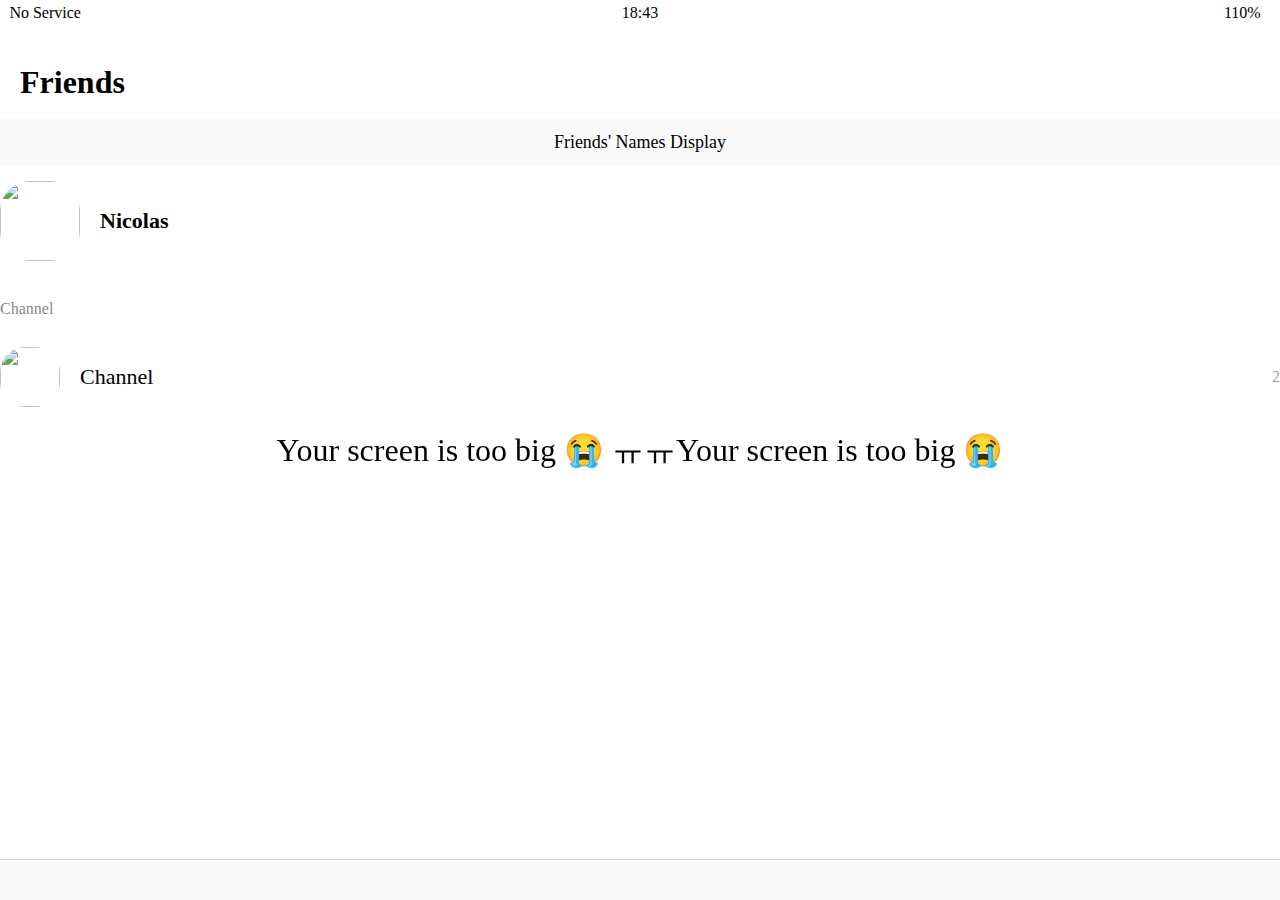
==== friends.html @ 3e36b999 "ab" ====
<!DOCTYPE html>
<html lang="en">

<head>
    <link rel="stylesheet" href="css/styles.css" />
    <meta charset="UTF-8" />
    <meta name="viewport" content="width=device-width, initial-scale=1.0" />
    <title>Friends - Kokoa Clone</title>
</head>

<body>
    <div class="status-bar">
        <div class="status-bar__column">
            <span>No Service</span>
            <i class="fas fa-wifi"></i>
        </div>
        <div class="status-bar__column">
            <span>18:43</span>
        </div>
        <div class="status-bar__column">
            <span>110%</span>
            <i class="fas fa-battery-full fa-lg"></i>
            <i class="fas fa-bolt"></i>
        </div>
    </div>
    <header class="screen-header">
        <h1 class="screen-header__title">Friends</h1>
        <div class="screen-header__icons">
            <span><i class="fas fa-search fa-lg"></i></span>
            <span><i class="fas fa-music fa-lg"></i></span>
            <span><i class="fas fa-cog fa-lg"></i></span>
        </div>
    </header>
    <a id="friends-display-link">
        <i class="fas fa-info-circle"></i> Friends' Names Display
        <i class="fas fa-chevron-right fa-xs"></i>
    </a>
    <main class="friends-screen">
        <div class="user-component">
            <div class="user-component__column">
                <img src="https://avatars.githubusercontent.com/u/117658600"
                    class="user-component__avatar user-component__avatar--xl" />
                <div class="user-component__text">
                    <h4 class="user-component__title">Nicolas</h4>
                    <!-- <h6 class="user-component__subtitle">this text whatever</h6> -->
                </div>
            </div>
            <div class="user-component__column"></div>
        </div>
        <div class="friends-screen__channel">
            <div class="friends-screen__channel-header">
                <span>Channel</span>
                <i class="fas fa-chevron-up fa-xs"></i>
            </div>
            <div class="user-component">
                <div class="user-component__column">
                    <img src="https://avatars.githubusercontent.com/u/117658600"
                        class="user-component__avatar user-component__avatar--sm" />
                    <div class="user-component__text">
                        <h4 class="user-component__title user-component__title--not-bold">
                            Channel
                        </h4>
                    </div>
                </div>
                <div class="user-component__column">
                    <div>
                        <span>2</span>
                        <i class="fas fa-chevron-right fa-xs"></i>
                    </div>
                </div>
            </div>
        </div>
    </main>
    <nav class="nav">
        <ul class="nav__list">
            <li class="nav__btn">
                <a class="nav__link" href="friends.html"><i class="fas fa-user fa-2x"></i></a>
            </li>
            <li class="nav__btn">
                <a class="nav__link" href="chats.html">
                    <span class="nav__notification badge">1</span>
                    <i class="far fa-comment fa-2x"></i>
                </a>
            </li>
            <li class="nav__btn">
                <a class="nav__link" href="find.html"><i class="fas fa-search fa-2x"></i></a>
            </li>
            <li class="nav__btn">
                <a class="nav__link" href="more.html"><i class="fas fa-ellipsis-h fa-2x"></i></a>
            </li>
        </ul>
    </nav>
    <div id="splash-screen">
        <i class="fas fa-comment"></i>
    </div>

    <div id="no-mobile">
        <span>Your screen is too big 😭 ㅠㅠ</span>
        <span>Your screen is too big 😭</span>
    </div>

    <script src="https://kit.fontawesome.com/6478f529f2.js" crossorigin="anonymous"></script>
</body>

</html>
---- css/styles.css ----
@import "reset.css";
@import "screens/variables.css";

/* Components */
@import "components/status-bar.css";
@import "components/nav-bar.css";
@import "components/screen-header.css";
@import "components/alt-screen-header.css";
@import "components/user-component.css";
@import "components/badge.css";
@import "components/icon-row.css";
@import "components/no-mobile.css";

/* Screens */
@import "screens/login.css";
@import "screens/friends.css";
@import "screens/find.css";
@import "screens/more.css";
@import "screens/settings.css";
@import "screens/chat.css";

.body {
    color: #2e363e;
    font-family: -apple-system, BlinkMacSystemFont, 'Segoe UI', Roboto, Oxygen, Ubuntu, Cantarell, 'Open Sans', 'Helvetica Neue', sans-serif;
}

.main-screen {
    padding: 0px var(--horizontal-space);
}
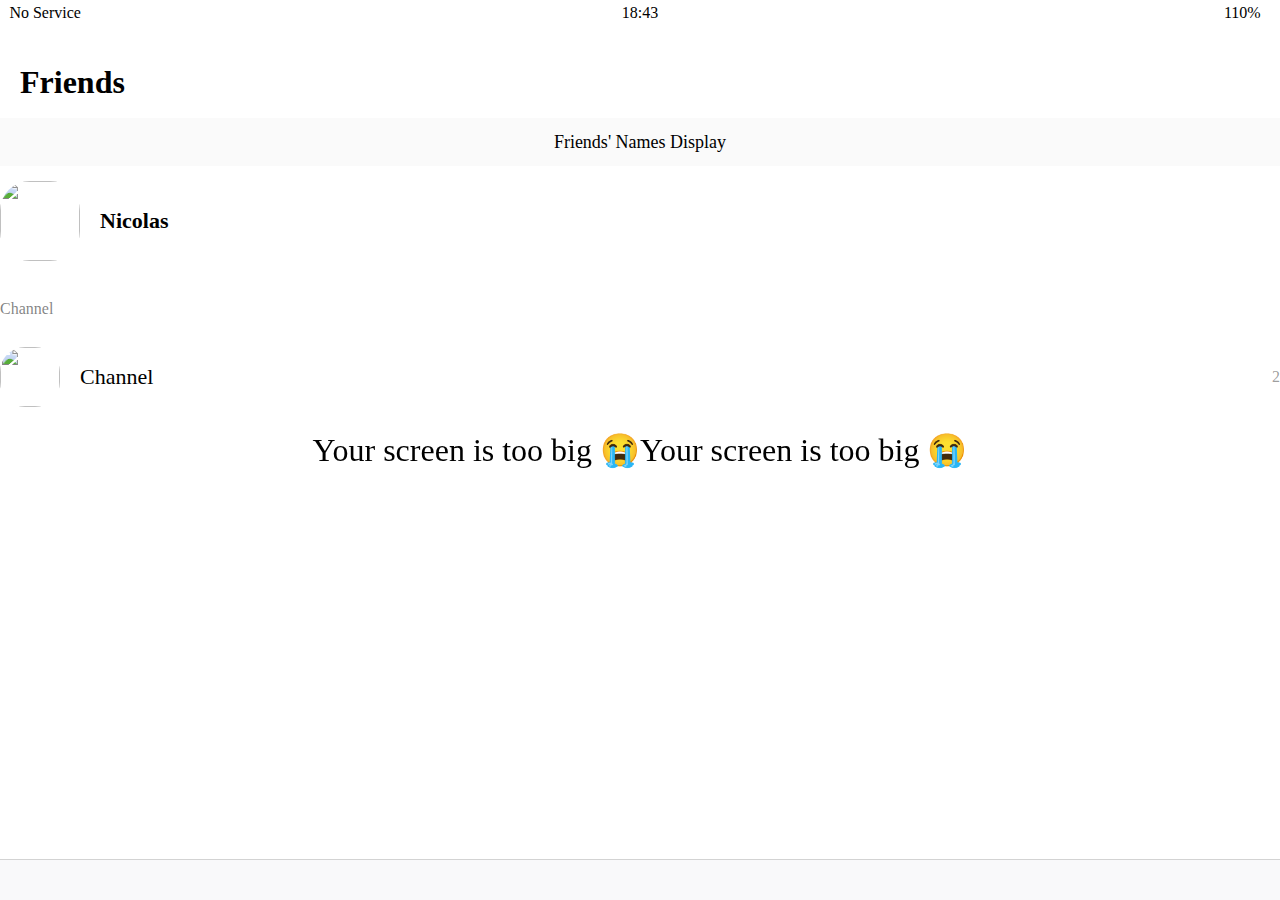
==== commit b0922994: "b" ====
--- a/friends.html
+++ b/friends.html
@@ -95,7 +95,7 @@
     </div>
 
     <div id="no-mobile">
-        <span>Your screen is too big 😭 ㅠㅠ</span>
+        <span>Your screen is too big 😭</span>
         <span>Your screen is too big 😭</span>
     </div>
 
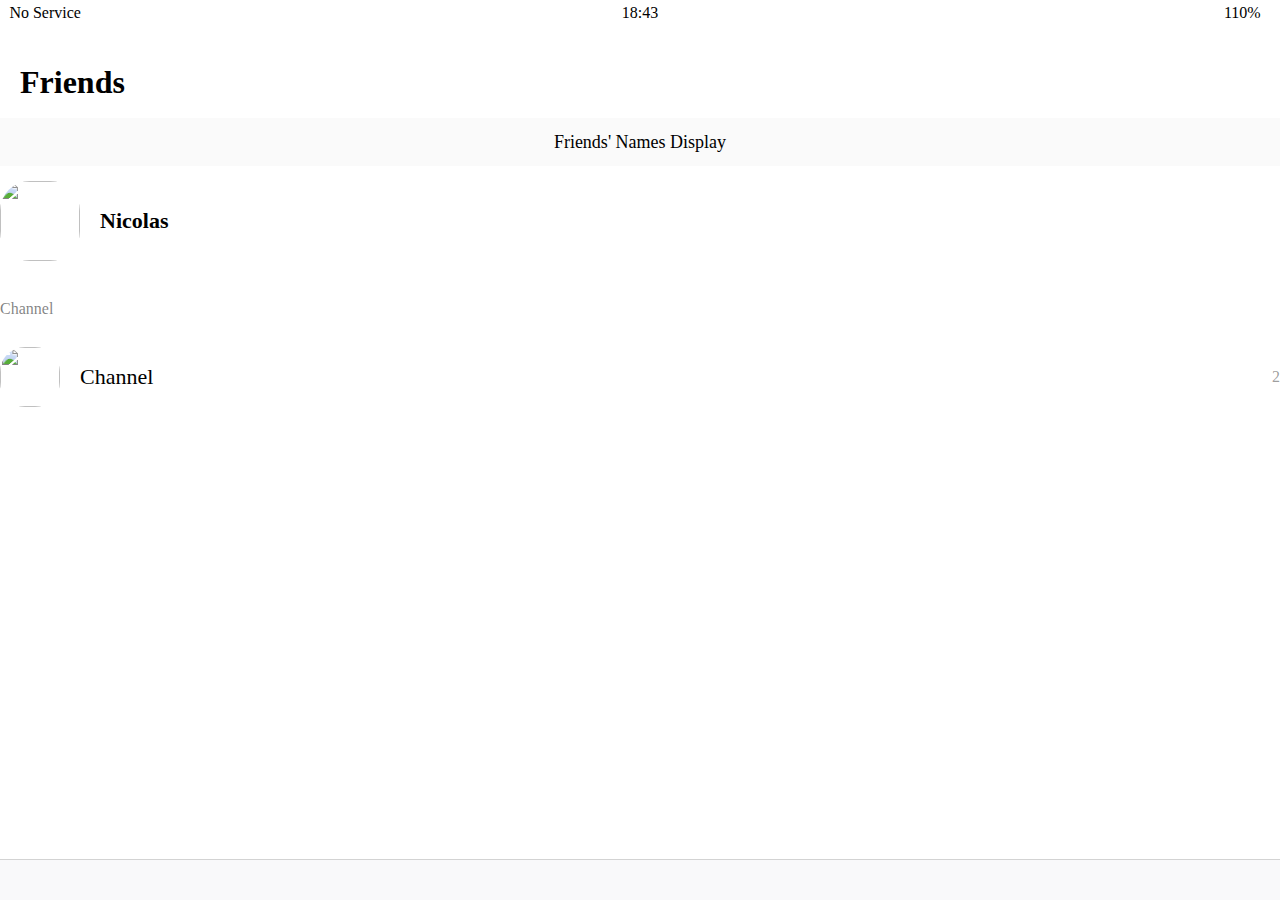
==== commit 80f5c1f0: "aaa" ====
--- a/friends.html
+++ b/friends.html
@@ -5,7 +5,7 @@
     <link rel="stylesheet" href="css/styles.css" />
     <meta charset="UTF-8" />
     <meta name="viewport" content="width=device-width, initial-scale=1.0" />
-    <title>Friends - Kokoa Clone</title>
+    <title>Friends - Kokoa clone</title>
 </head>
 
 <body>
@@ -23,6 +23,7 @@
             <i class="fas fa-bolt"></i>
         </div>
     </div>
+
     <header class="screen-header">
         <h1 class="screen-header__title">Friends</h1>
         <div class="screen-header__icons">
@@ -31,6 +32,7 @@
             <span><i class="fas fa-cog fa-lg"></i></span>
         </div>
     </header>
+
     <a id="friends-display-link">
         <i class="fas fa-info-circle"></i> Friends' Names Display
         <i class="fas fa-chevron-right fa-xs"></i>
@@ -71,16 +73,18 @@
             </div>
         </div>
     </main>
+
+
     <nav class="nav">
         <ul class="nav__list">
             <li class="nav__btn">
-                <a class="nav__link" href="friends.html"><i class="fas fa-user fa-2x"></i></a>
+                <a class="nav__link" href="friends.html">
+                    <i class="far fa-user fa-2x"></i></a>
             </li>
             <li class="nav__btn">
                 <a class="nav__link" href="chats.html">
                     <span class="nav__notification badge">1</span>
-                    <i class="far fa-comment fa-2x"></i>
-                </a>
+                    <i class="fas fa-comment fa-2x"></i></a>
             </li>
             <li class="nav__btn">
                 <a class="nav__link" href="find.html"><i class="fas fa-search fa-2x"></i></a>
@@ -90,16 +94,11 @@
             </li>
         </ul>
     </nav>
-    <div id="splash-screen">
-        <i class="fas fa-comment"></i>
-    </div>
+    
+    
+    <script src="https://kit.fontawesome.com/6478f529f2.js" crossorigin="anonymous"></script>
 
-    <div id="no-mobile">
-        <span>Your screen is too big 😭</span>
-        <span>Your screen is too big 😭</span>
-    </div>
 
-    <script src="https://kit.fontawesome.com/6478f529f2.js" crossorigin="anonymous"></script>
 </body>
 
 </html>